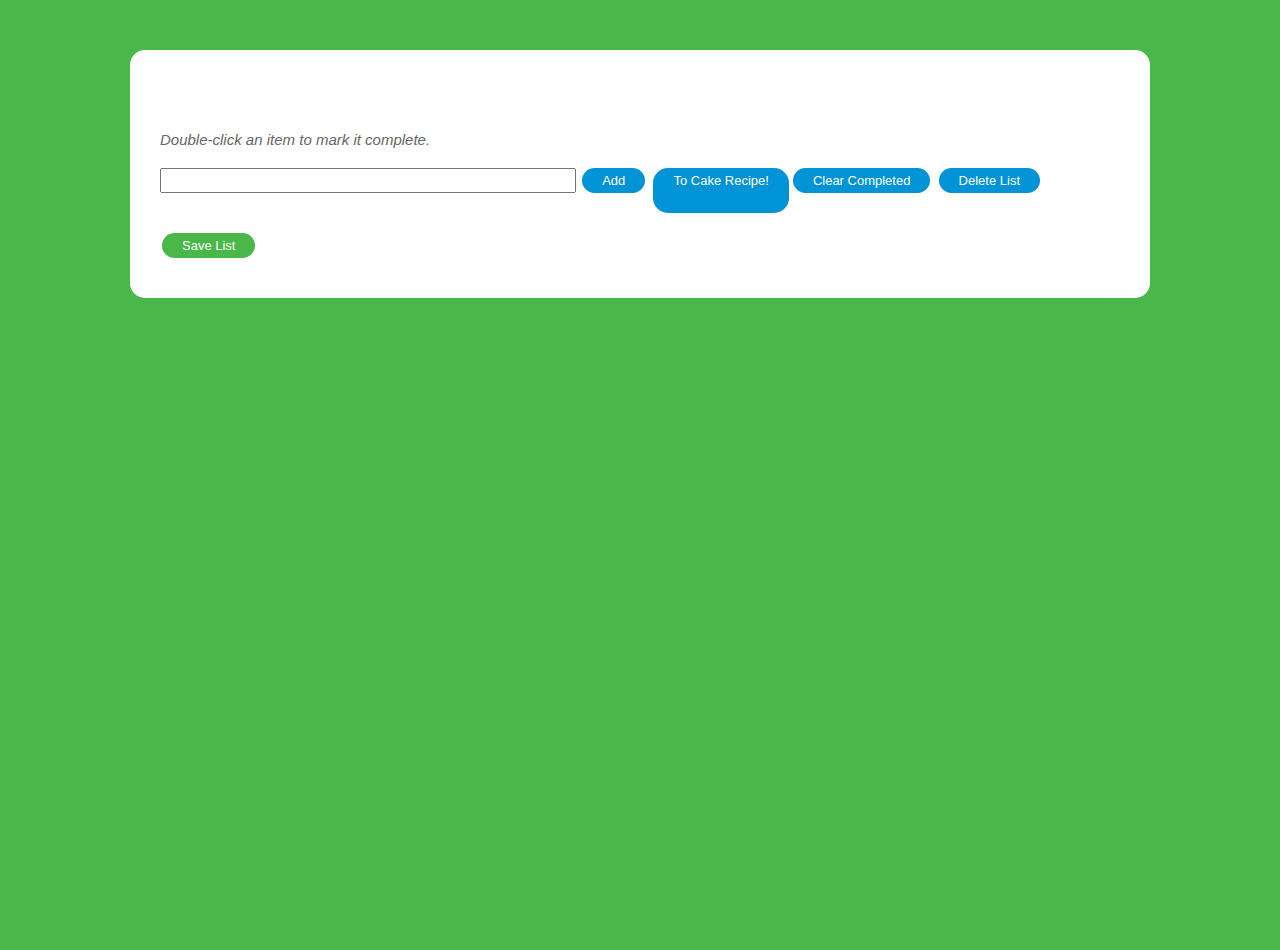
==== index.html @ a712e329 "Updated files" ====
<!DOCTYPE html>
<html>
<head>
    <title>To-Do List</title>
    <link rel="stylesheet" href="style.css">
</head>
<body>
    <div class="todo-wrapper">
        <h2>To-Do</h2>
        <p>Double-click an item to mark it complete.</p>
        <form name="todo-adder">
            <input type="text" id="todo-entry-box" />
        </form>
        <button id="add-button" class="pretty-button">Add</button>
        <!-- Button to go to "cake recipe" -->
        <button id="recipe-button" class="pretty-button" onclick="location.href='sweetscroll.html';">To Cake Recipe!</a>
        <br />
        <ol id="todo-list">
        </ol>
        <div id="control-wrapper">
            <button id="clear-completed-button" class="pretty-button">Clear Completed</button>
            <button id="delete-button" class="pretty-button">Delete List</button>
            <button id="save-button" class="pretty-button">Save List</button>
        </div>
    </div>
    <script src="script.js"></script>
</body>
</html>
---- style.css ----
body {
    background-color: #49B749;
    font-family: "HelveticaNeue-Light", "Helvetica Neue Light", "Helvetica Neue", Helvetica, Arial, "Lucida Grande", sans-serif;
}

.todo-wrapper {
    margin-top: 50px;
    background-color: #fff;
    border-radius: 15px;
    margin-left: auto;
    margin-right: auto;
    padding: 30px;
    font-weight: 300;
}

.todo-wrapper h2 {
    margin: 0;
}

.todo-wrapper p {
    font-style: italic;
    color: #666;
    margin: 5px 0;
}

.todo-wrapper ol {
    margin: 20px 0;
}

.todo-wrapper ol li {
    margin: 5px 0;
    padding: 3px;
    -webkit-user-select: none;
    -moz-user-select: none;
    -ms-user-select: none;
    user-select: none;
    -webkit-transition: all 0.5s ease-out;
    transition: all 0.5s ease-out;
}

.todo-wrapper ol li:nth-child(even) {
    background: #ddd;
}

.todo-wrapper .completed {
    text-decoration: line-through;
    color: #666;
}

.todo-wrapper .pretty-button {
    margin: 10px 2px;
    padding: 5px 20px;
    border-radius: 15px;
    background-color: #0093D5;
    border: none;
    color: #fff;
    text-align: center;
    display: inline-block;
    font-size: small;
}

.todo-wrapper .pretty-button:hover {
    cursor: pointer;
    opacity: 0.75;
}

.todo-wrapper input {
    padding: 3px 6px;
}

.todo-wrapper form {
    display: inline-block;
}

#control-wrapper {
    text-align: center;
    display: flex;
    flex-wrap: wrap;
    justify-content: space-around;
}

.todo-wrapper #clear-button {
    background-color: #49B749;
}

.todo-wrapper #empty-button {
    background-color: #9B1C20;
}

.todo-wrapper #save-button {
    background-color: #49B749;
}

@media only screen and (min-width: 1400px) {
    .todo-wrapper {
        width: 50%;
    }

    .todo-wrapper input {
        width: 600px;
    }

}

@media only screen and (max-width: 1399px) and (min-width: 750px) {
    .todo-wrapper {
        width: 75%;
    }

    .todo-wrapper input {
        width: 400px;
    }
}

/* Cake recipe CSS begins here */
body, html {
  height: 100%;
  margin: 0;
  font: 400 15px/1.8 "Lato", sans-serif;
  color: White;
}

.cd-logo, .kitchen-equipment {
  position: relative;
  background-position: center;
  background-repeat: no-repeat;
  background-color: #642580;
  background-size: cover;
  min-height: 100%;
}

.cd-logo {
  background-image: url("CoderDojo.png");
  min-height: 100%;
  background-size: auto;
}

h3 {
  letter-spacing: 5px;
  text-transform: uppercase;
  font: 20px "Lato", sans-serif;
  color: white;
  text-align:center
}

.textSection {
  background-color:#642580;
  padding:50px 80px;
}

.kitchen-equipment {
  background-image: url("utensils.JPG");
}
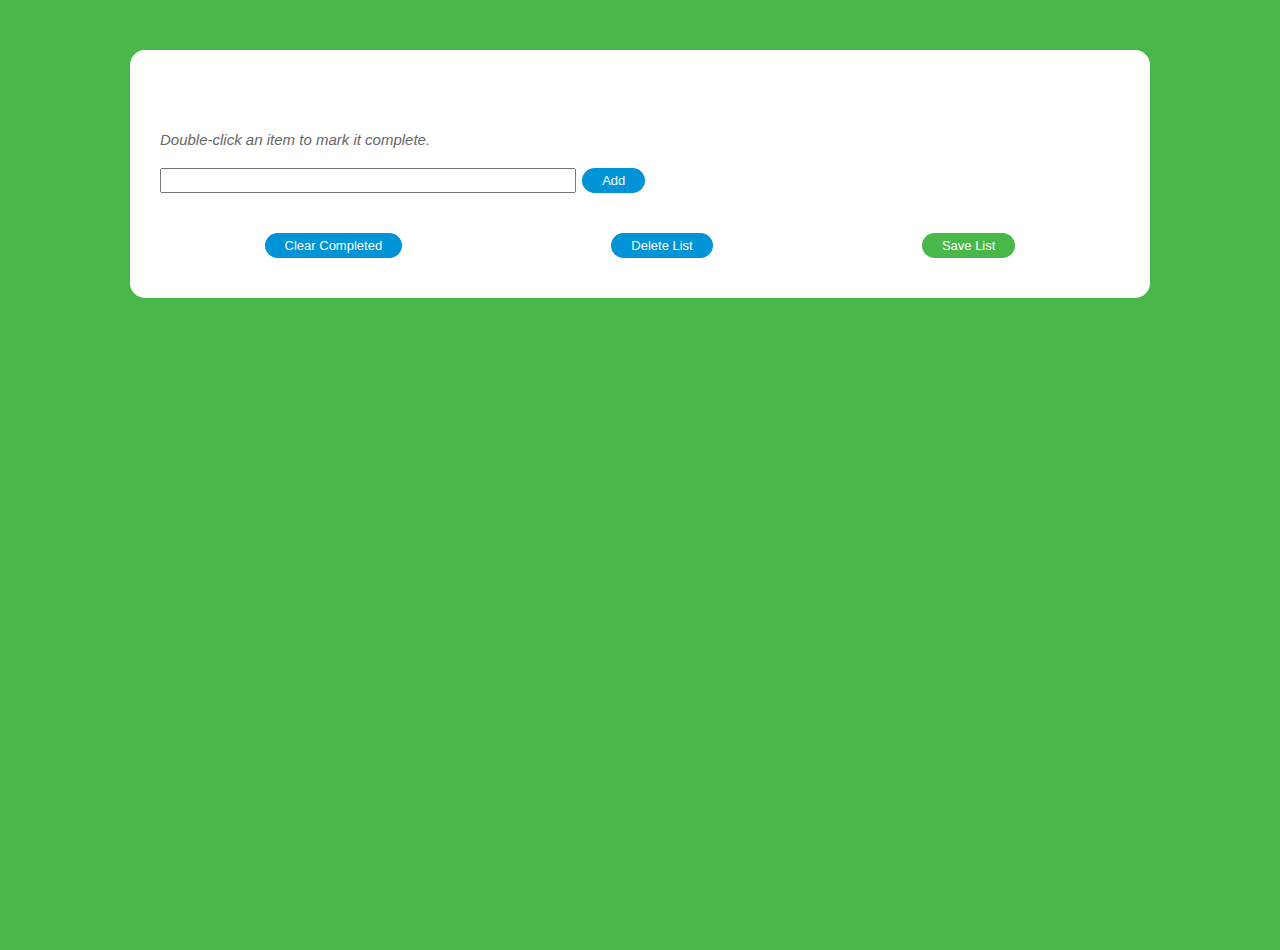
==== commit f9dde883: "Updated index.html" ====
--- a/index.html
+++ b/index.html
@@ -12,8 +12,8 @@
             <input type="text" id="todo-entry-box" />
         </form>
         <button id="add-button" class="pretty-button">Add</button>
-        <!-- Button to go to "cake recipe" -->
-        <button id="recipe-button" class="pretty-button" onclick="location.href='sweetscroll.html';">To Cake Recipe!</a>
+        <!-- Button to go to "cake recipe"
+        <button id="recipe-button" class="pretty-button" onclick="location.href='sweetscroll.html';">To Cake Recipe!</a>-->
         <br />
         <ol id="todo-list">
         </ol>
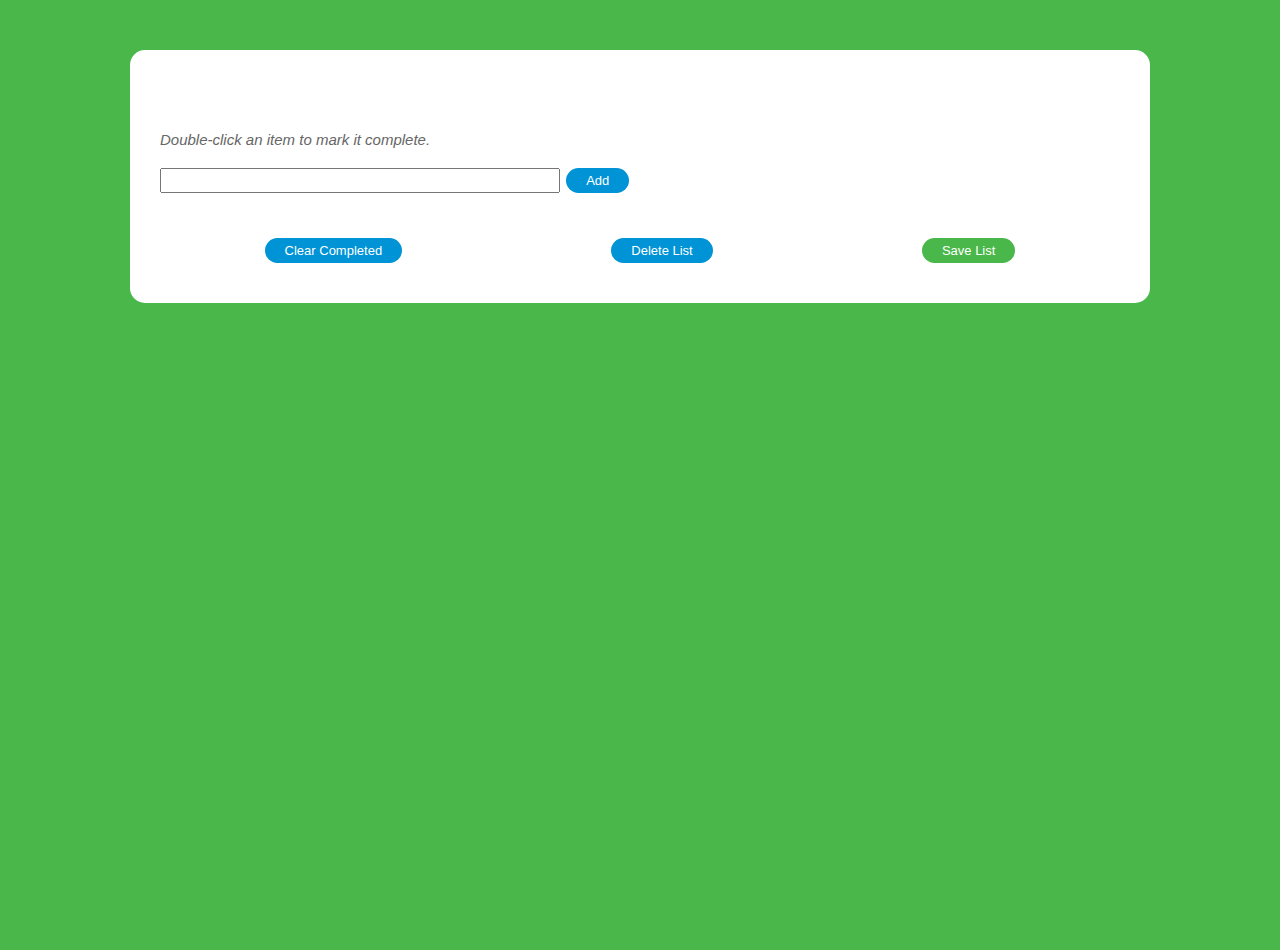
==== commit 8ab5ffd6: "Updated index.html" ====
--- a/index.html
+++ b/index.html
@@ -1,4 +1,3 @@
-<!DOCTYPE html>
 <html>
 <head>
     <title>To-Do List</title>
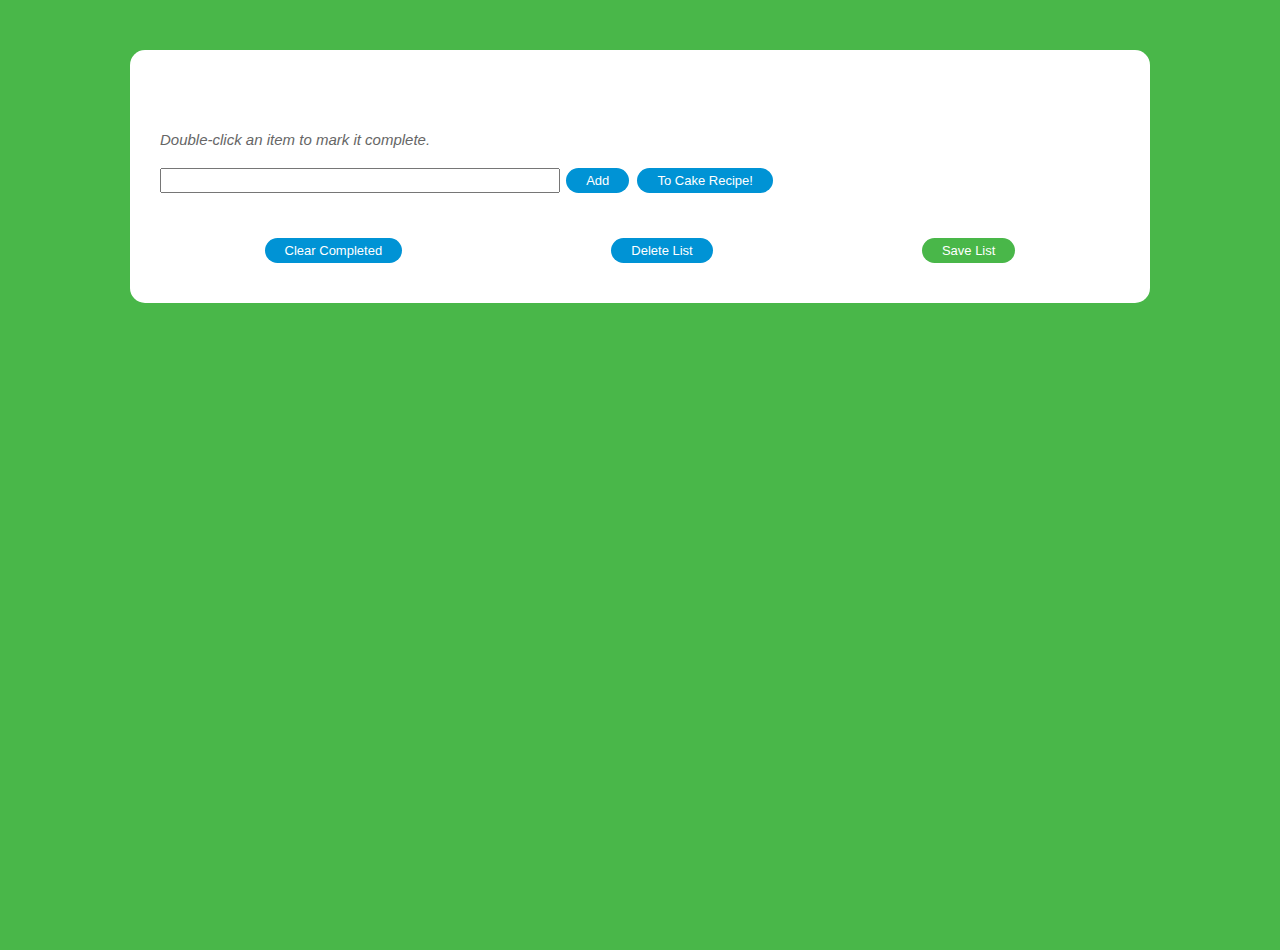
==== commit dba3d544: "Updated files" ====
--- a/index.html
+++ b/index.html
@@ -11,8 +11,7 @@
             <input type="text" id="todo-entry-box" />
         </form>
         <button id="add-button" class="pretty-button">Add</button>
-        <!-- Button to go to "cake recipe"
-        <button id="recipe-button" class="pretty-button" onclick="location.href='sweetscroll.html';">To Cake Recipe!</a>-->
+        <button id="cake-recipe" class="pretty-button">To Cake Recipe!</button>
         <br />
         <ol id="todo-list">
         </ol>
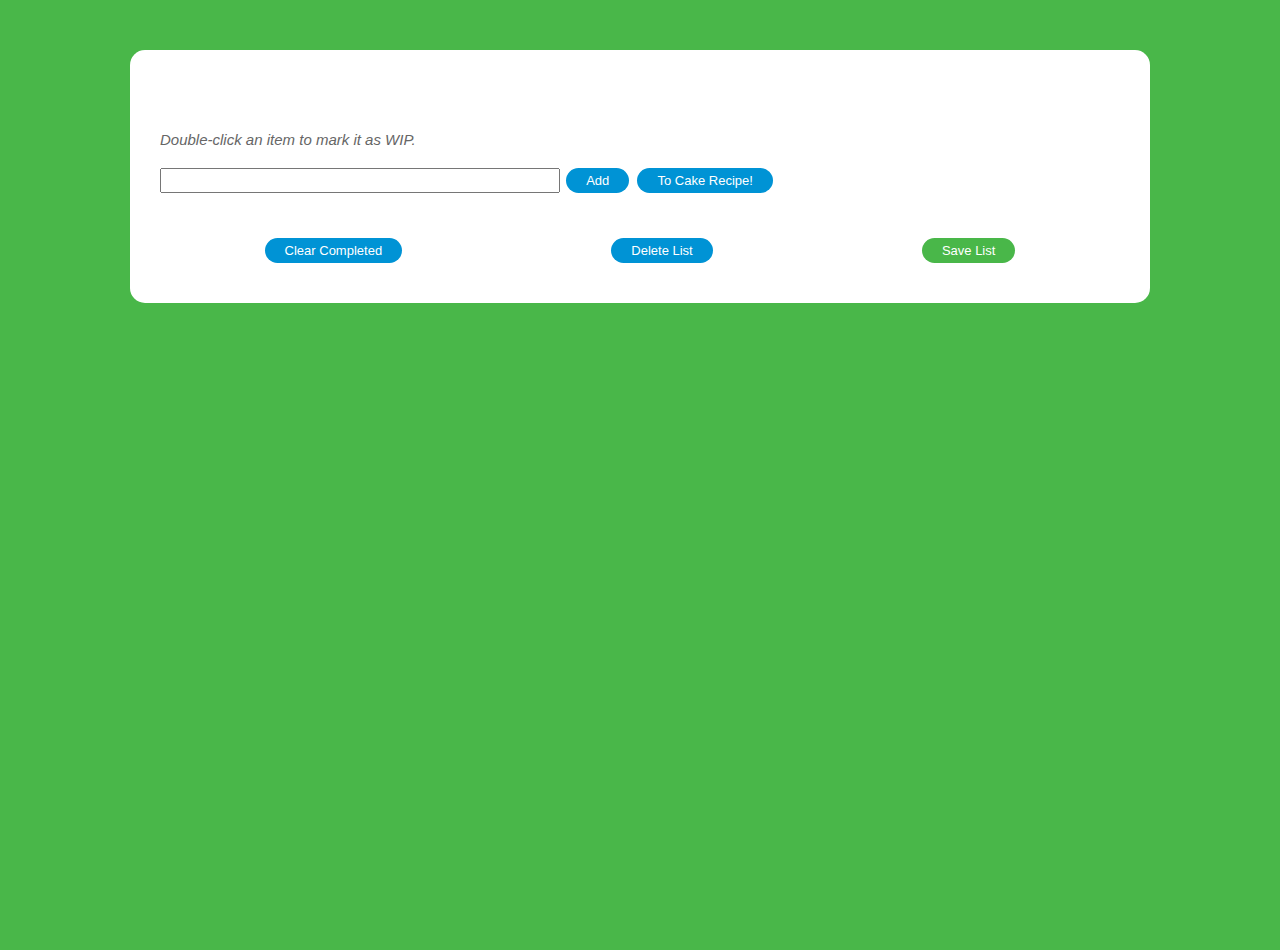
==== commit ef710b6e: "Updated index.html" ====
--- a/index.html
+++ b/index.html
@@ -1,12 +1,12 @@
 <html>
 <head>
-    <title>To-Do List</title>
+    <title>Guild/Siege Team List</title>
     <link rel="stylesheet" href="style.css">
 </head>
 <body>
     <div class="todo-wrapper">
-        <h2>To-Do</h2>
-        <p>Double-click an item to mark it complete.</p>
+        <h2>Teams</h2>
+        <p>Double-click an item to mark it as WIP.</p>
         <form name="todo-adder">
             <input type="text" id="todo-entry-box" />
         </form>
